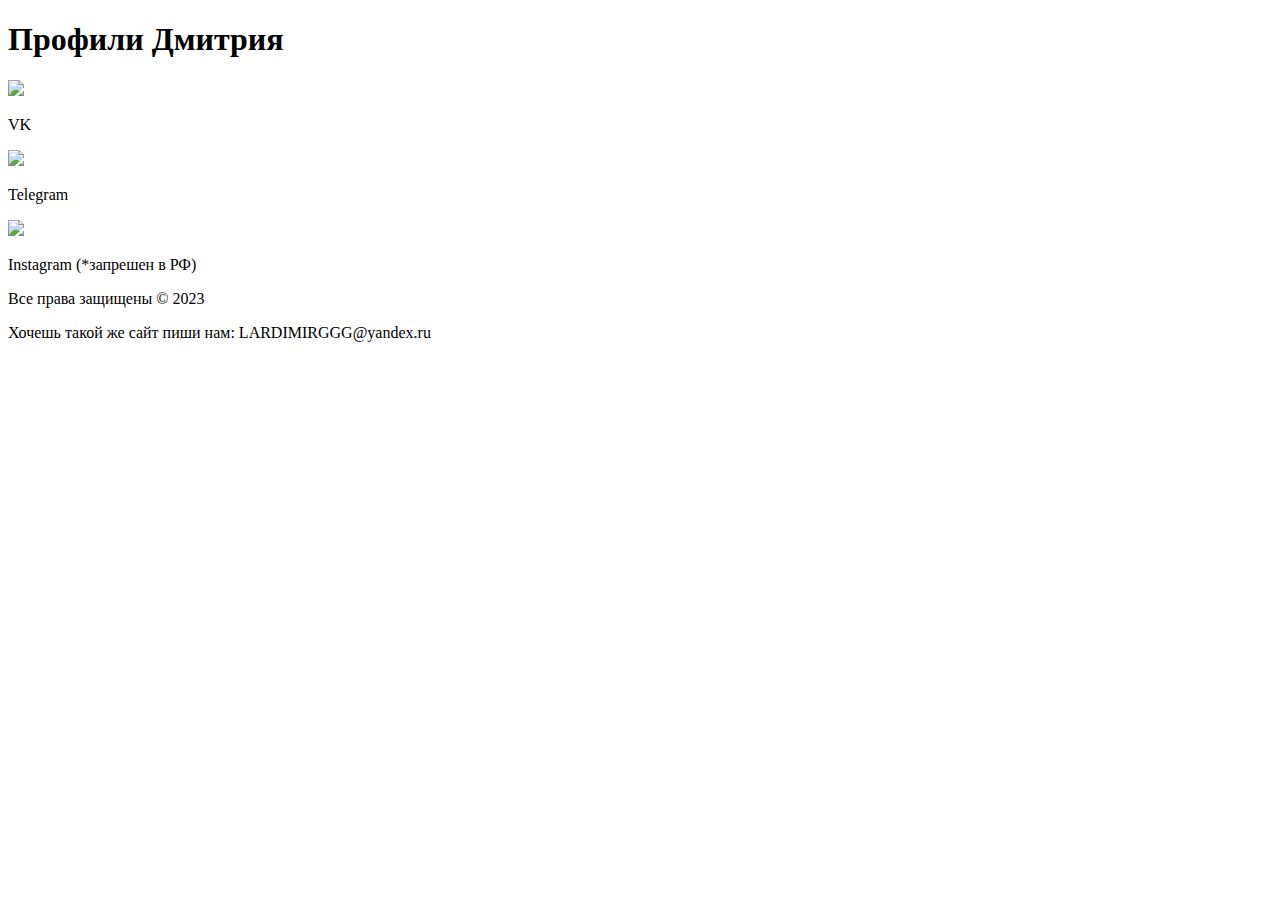
==== index.html @ c40b87fa "Add files via upload" ====
<!DOCTYPE html>
<html lang="en">
<head>
    <meta charset="UTF-8">
    <meta http-equiv="X-UA-Compatible" content="IE=edge">
    <meta name="viewport" content="width=device-width, initial-scale=1.0">
	<title>Профили Дмитрия</title>
	<link rel="stylesheet" href="css/index.css">
</head>
<body>
	<header>
		<h1>Профили Дмитрия</h1>
	</header>
	<main>
		<div class="main-container">
		    <div class="social-media">
		        <a href="https://vk.com/dimitry_larionov16"><img src="ph/vk.png"></a>
				<p class="social-media-name">VK</p>
			</div>
			<div class="social-media">
		        <a href="https://t.me/dimitriy_larionov16"><img src="ph/tg.png"></a>
		        <p class="social-media-name">Telegram</p>
		    </div>
		    <div class="social-media">
		        <a href="https://www.instagram.com/dmitriy.larionov.16/?igshid=ZGUzMzM3NWJiOQ%3D%3D"><img src="ph/inst.png"></a>
				<p class="social-media-name">Instagram (*запрешен в РФ)</p>
			</div>
	    </div>
	</main>
	<footer>
		<p>Все права защищены &copy; 2023</p>
		<p>Хочешь такой же сайт пиши нам: LARDIMIRGGG@yandex.ru</p>
	</footer>
</body>
</html>
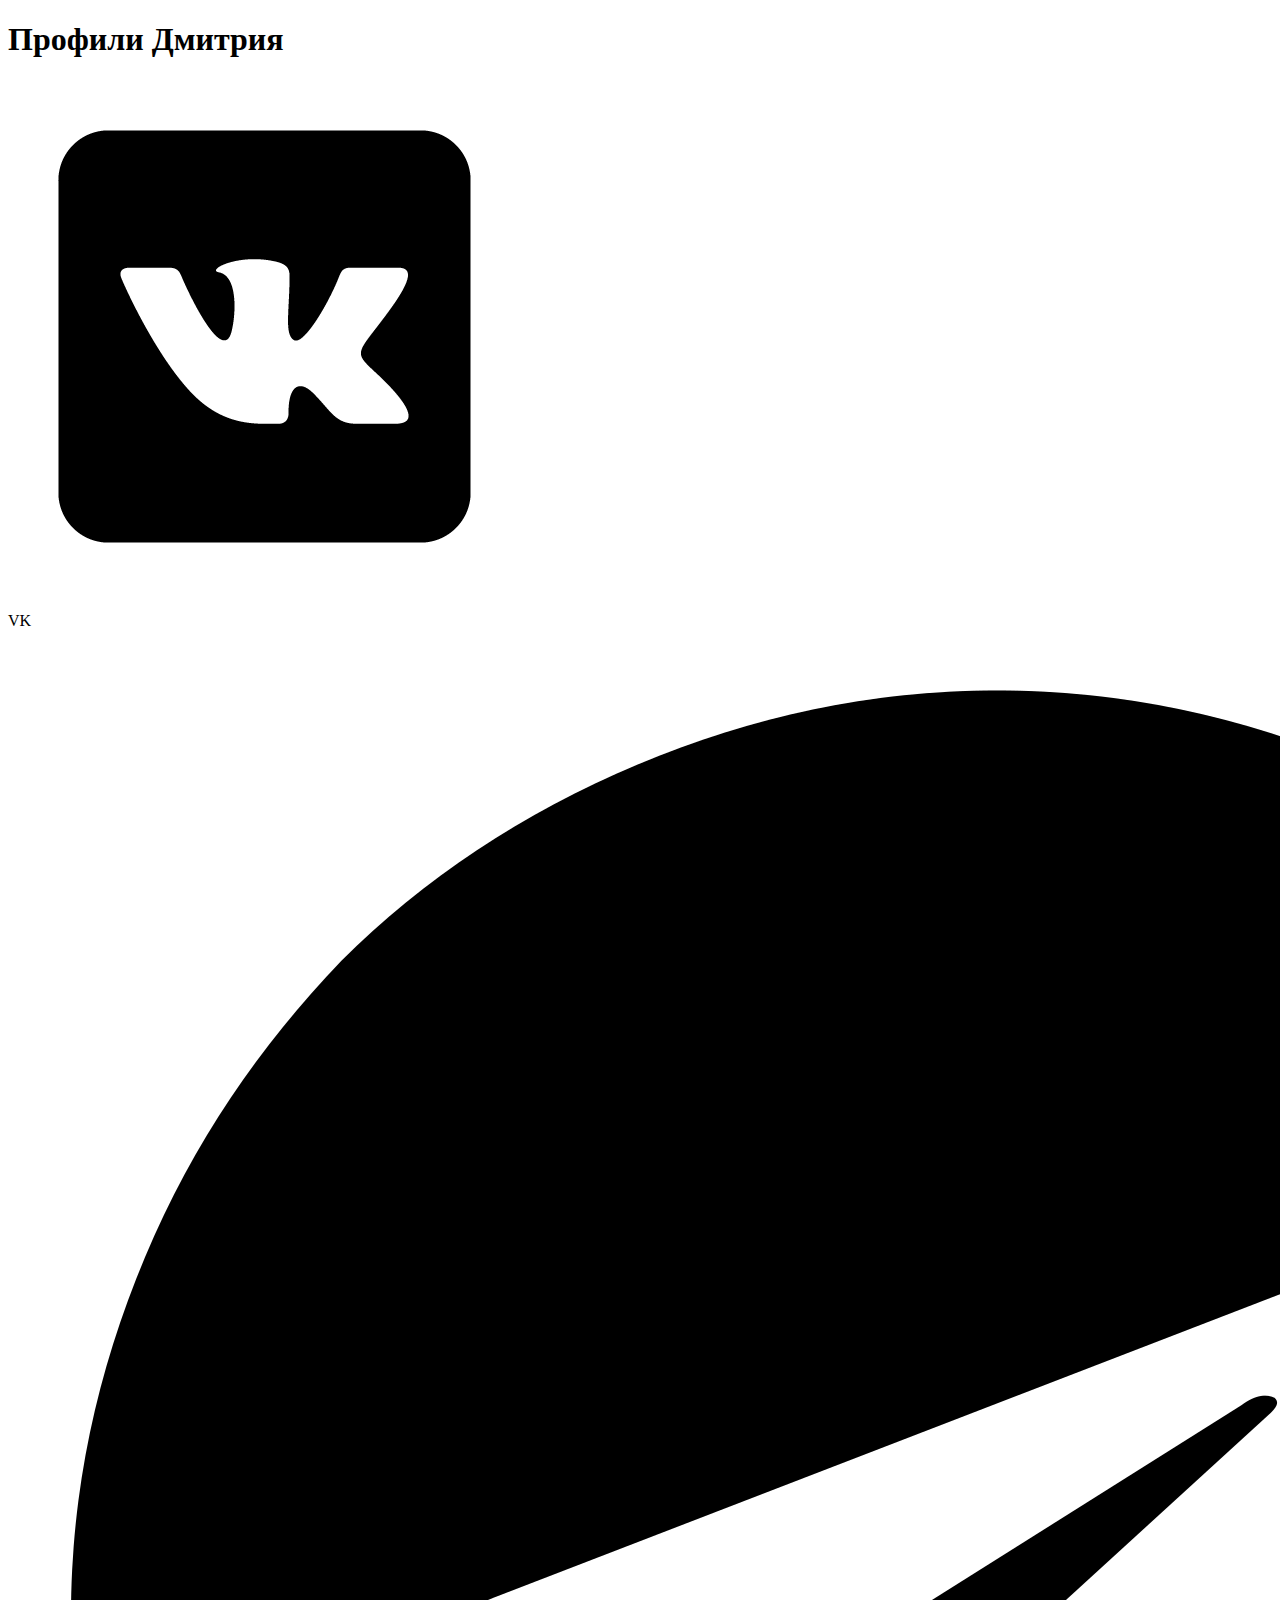
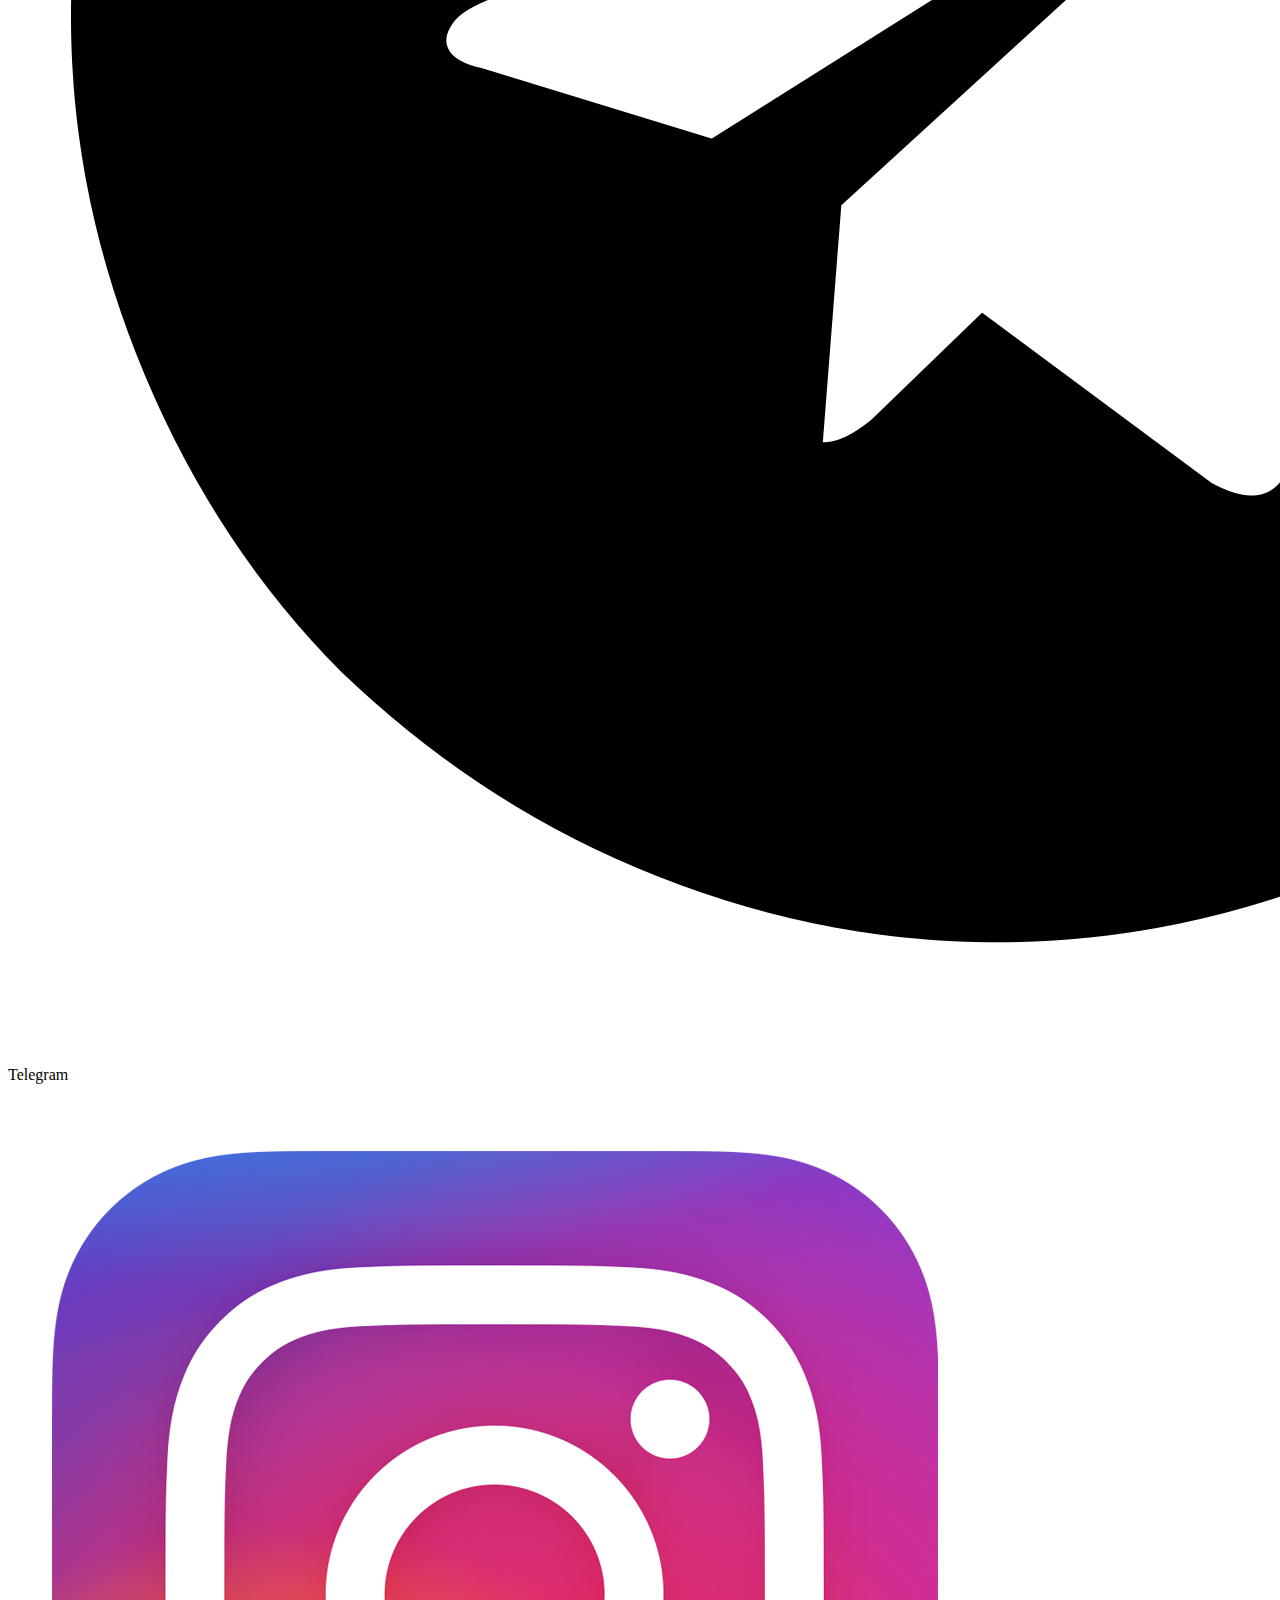
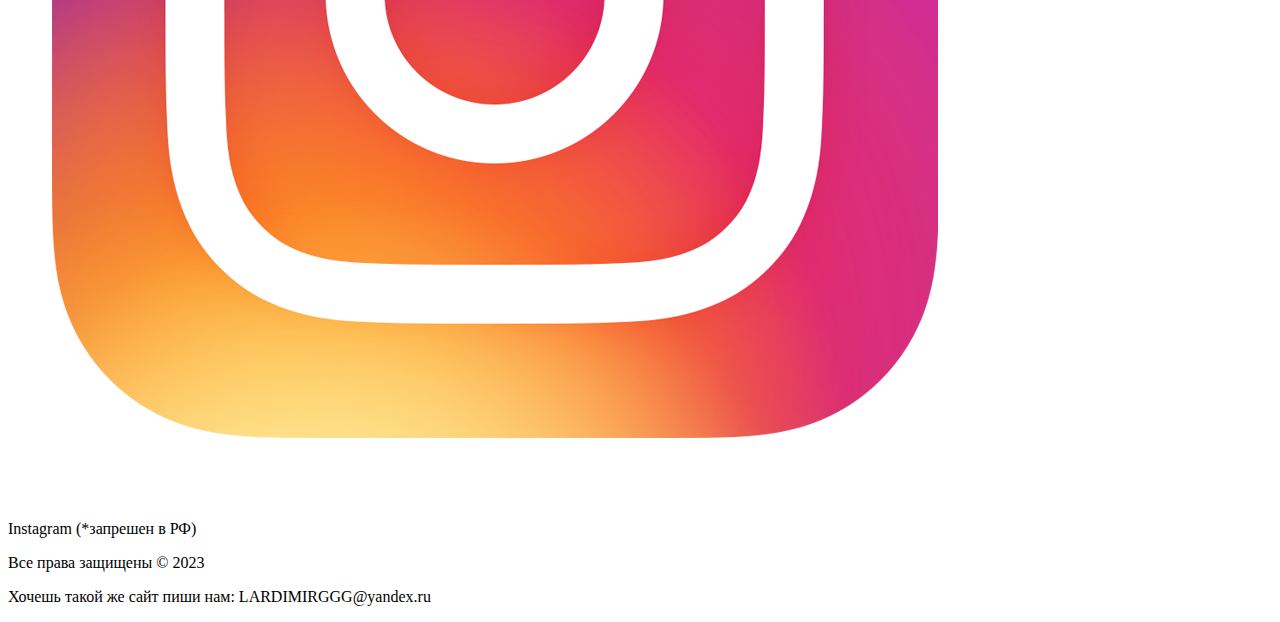
==== commit 8bfe18c9: "Add files via upload" ====
--- a/index.html
+++ b/index.html
@@ -6,10 +6,21 @@
     <meta name="viewport" content="width=device-width, initial-scale=1.0">
 	<title>Профили Дмитрия</title>
 	<link rel="stylesheet" href="css/index.css">
+	<script>
+		window.onscroll = function() {
+			if ((window.innerHeight + window.pageYOffset) >= document.body.offsetHeight) {
+				document.querySelector("footer").style.display = "block";
+			} else {
+				document.querySelector("footer").style.display = "none";
+			}
+		};
+		</script>
+		
 </head>
 <body>
 	<header>
 		<h1>Профили Дмитрия</h1>
+		
 	</header>
 	<main>
 		<div class="main-container">
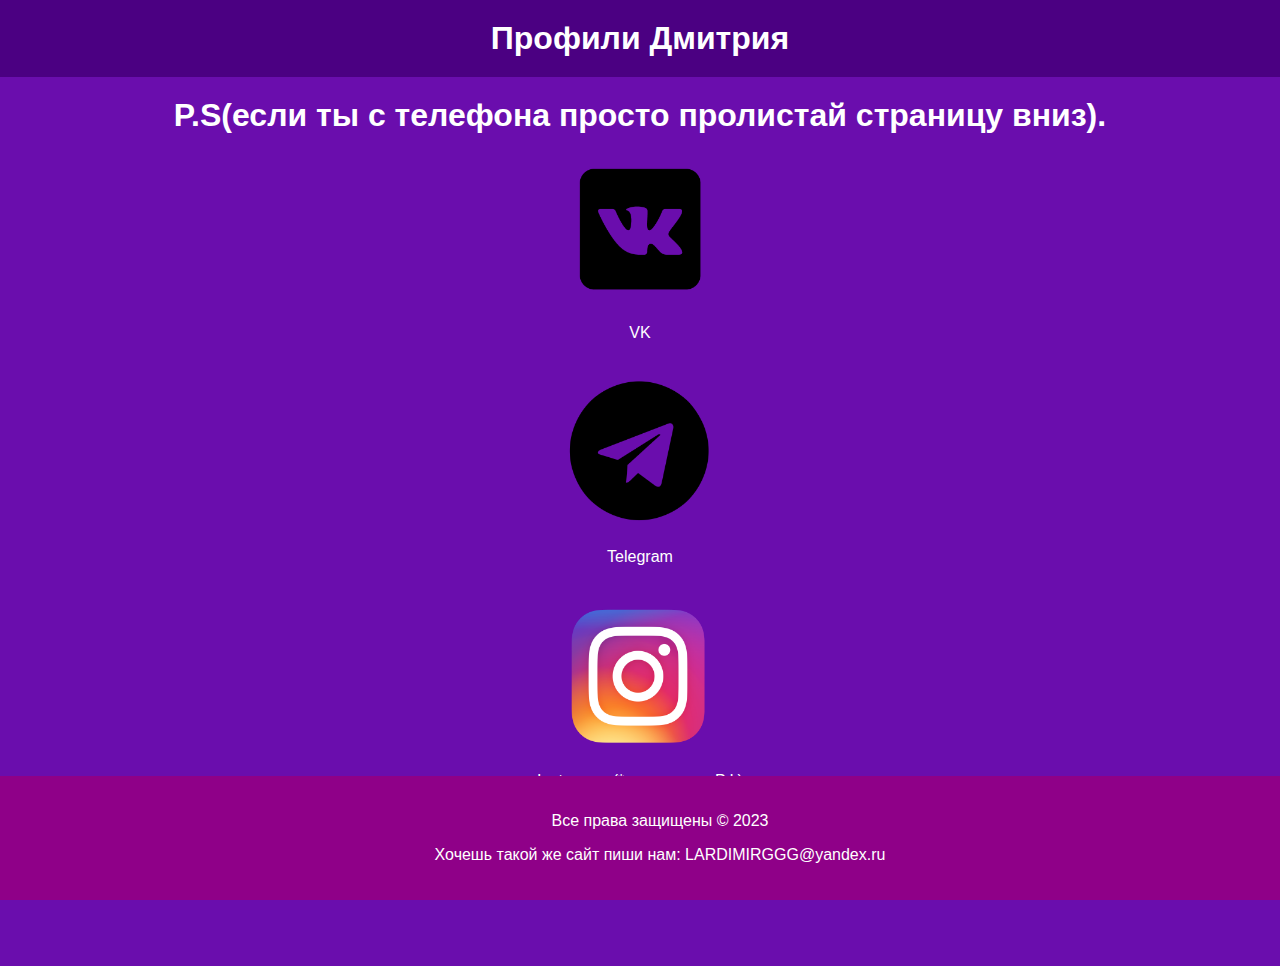
==== commit dee24233: "Add files via upload" ====
--- a/index.html
+++ b/index.html
@@ -24,6 +24,7 @@
 	</header>
 	<main>
 		<div class="main-container">
+			<h1 style="text-align: center;">P.S(если ты с телефона просто пролистай страницу вниз).</h1>
 		    <div class="social-media">
 		        <a href="https://vk.com/dimitry_larionov16"><img src="ph/vk.png"></a>
 				<p class="social-media-name">VK</p>
--- a/css/index.css
+++ b/css/index.css
@@ -0,0 +1,73 @@
+body {
+	margin: 0;
+	padding: 0;
+	background-color: #6a0dad;
+	color: #fff;
+	font-family: Arial, sans-serif;
+}
+
+header {
+	background-color: #4B0082;
+	padding: 20px;
+	text-align: center;
+}
+
+h1 {
+	margin: 0;
+	font-size: 32px;
+}
+
+main {
+	display: flex;
+	flex-wrap: wrap;
+	justify-content: center;
+	align-items: flex-start;
+	padding: 20px;
+	padding-bottom: 70px; /* высота футера */
+}
+
+.social-media {
+	display: flex;
+	flex-direction: column;
+	align-items: center;
+	margin: 20px;
+}
+
+img {
+	width: 150px;
+	height: 150px;
+}
+
+footer {
+	position: fixed;
+	bottom: 0;
+	left: 0;
+	right: 0;
+	background-color: #8f0088;
+	padding: 20px;
+	text-align: center;
+	width: 100%;
+  }
+
+.main-container {
+  margin-bottom: 70px; /* высота футера */
+}
+
+
+@media (max-width: 768px) {
+	main {
+		flex-direction: column;
+		align-items: center;
+	}
+	p {
+		color: black;
+		font-size: 20px;
+		margin-top: 10px;
+	}
+	.main-container h1 {
+		margin: 0;
+		font-size: 15px;
+		text-align: center;
+		color: black;
+	  }
+}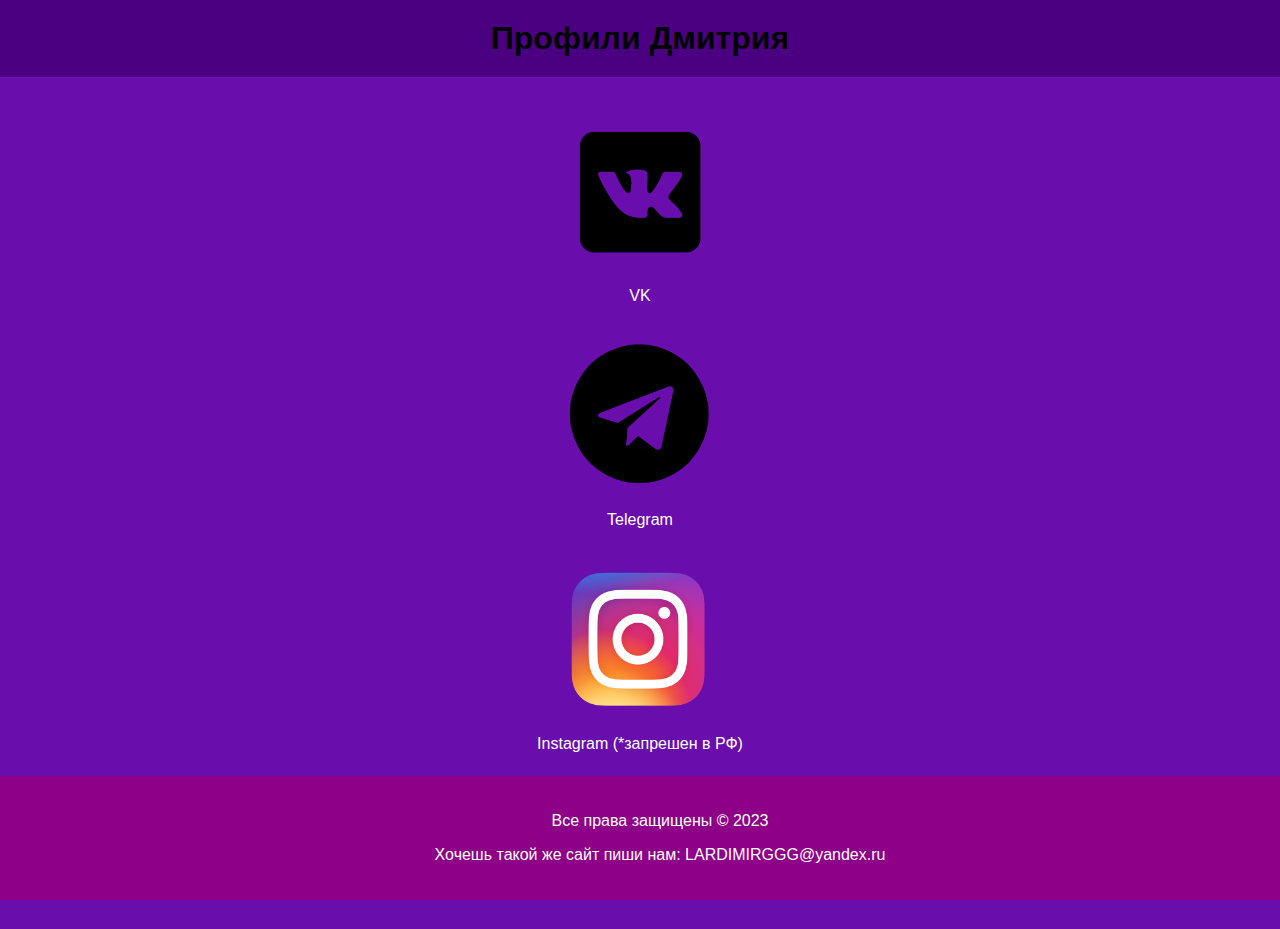
==== commit 09afaf6a: "Add files via upload" ====
--- a/index.html
+++ b/index.html
@@ -7,15 +7,20 @@
 	<title>Профили Дмитрия</title>
 	<link rel="stylesheet" href="css/index.css">
 	<script>
-		window.onscroll = function() {
-			if ((window.innerHeight + window.pageYOffset) >= document.body.offsetHeight) {
-				document.querySelector("footer").style.display = "block";
-			} else {
-				document.querySelector("footer").style.display = "none";
-			}
-		};
-		</script>
-		
+window.onscroll = function() {
+  var footer = document.querySelector("footer");
+  if (window.innerHeight + window.scrollY >= document.body.offsetHeight - footer.offsetHeight) {
+    footer.style.position = "fixed";
+    footer.style.bottom = "0";
+  } else if (window.scrollY <= 2) { // добавьте это условие
+    footer.style.position = "relative";
+    footer.style.bottom = "initial";
+  } else {
+    footer.style.position = "relative";
+  }
+};
+
+	</script>
 </head>
 <body>
 	<header>
@@ -24,7 +29,6 @@
 	</header>
 	<main>
 		<div class="main-container">
-			<h1 style="text-align: center;">P.S(если ты с телефона просто пролистай страницу вниз).</h1>
 		    <div class="social-media">
 		        <a href="https://vk.com/dimitry_larionov16"><img src="ph/vk.png"></a>
 				<p class="social-media-name">VK</p>
@@ -48,3 +52,4 @@
 
 
 
+
--- a/css/index.css
+++ b/css/index.css
@@ -1,73 +1,76 @@
 body {
-	margin: 0;
-	padding: 0;
-	background-color: #6a0dad;
-	color: #fff;
-	font-family: Arial, sans-serif;
+  margin: 0;
+  padding: 0;
+  background-color: #6a0dad;
+  color: #fff;
+  font-family: Arial, sans-serif;
 }
 
 header {
-	background-color: #4B0082;
-	padding: 20px;
-	text-align: center;
+  background-color: #4B0082;
+  padding: 20px;
+}
+
+main {
+  display: flex;
+  flex-wrap: wrap;
+  justify-content: center;
+  align-items: flex-start;
+  padding: 20px;
+  padding-bottom: 70px;
+}
+
+.social-media {
+  display: flex;
+  flex-direction: column;
+  align-items: center;
+  margin: 20px;
+}
+
+img {
+  width: 150px;
+  height: 150px;
+}
+
+footer {
+  bottom: 0;
+  left: 0;
+  right: 0;
+  background-color: #8f0088;
+  padding: 20px;
+  text-align: center;
+  width: 100%;
+}
+
+.main-container {
+  margin-bottom: 70px;
+}
+
+@media (max-width: 768px) {
+  main {
+    flex-direction: column;
+    align-items: center;
+  }
+  
+  p {
+    color: black;
+    font-size: 20px;
+    margin-top: 10px;
+  }
 }
 
 h1 {
-	margin: 0;
-	font-size: 32px;
+  margin: 0;
+  font-size: 32px;
+  text-align: center;
+  color: black;
 }
 
-main {
-	display: flex;
-	flex-wrap: wrap;
-	justify-content: center;
-	align-items: flex-start;
-	padding: 20px;
-	padding-bottom: 70px; /* высота футера */
-}
-
-.social-media {
-	display: flex;
-	flex-direction: column;
-	align-items: center;
-	margin: 20px;
-}
-
-img {
-	width: 150px;
-	height: 150px;
-}
-
-footer {
-	position: fixed;
-	bottom: 0;
-	left: 0;
-	right: 0;
-	background-color: #8f0088;
-	padding: 20px;
-	text-align: center;
-	width: 100%;
+@media (min-width: 769px) {
+  footer {
+    position: absolute;
+    bottom: 0;
+    left: 0;
+    right: 0;
   }
-
-.main-container {
-  margin-bottom: 70px; /* высота футера */
-}
-
-
-@media (max-width: 768px) {
-	main {
-		flex-direction: column;
-		align-items: center;
-	}
-	p {
-		color: black;
-		font-size: 20px;
-		margin-top: 10px;
-	}
-	.main-container h1 {
-		margin: 0;
-		font-size: 15px;
-		text-align: center;
-		color: black;
-	  }
 }